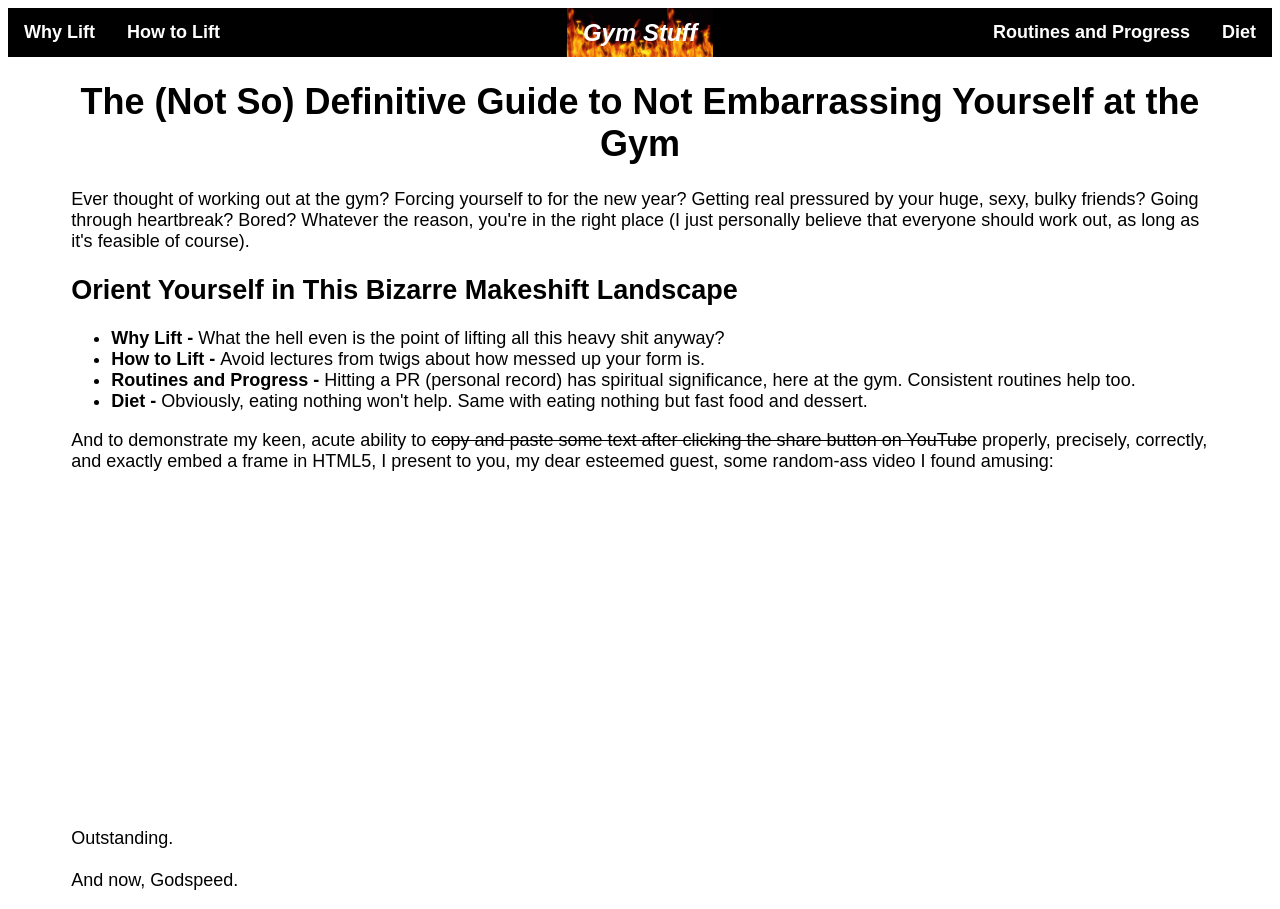
==== index.html @ 7e1041b6 "Initial commit" ====
<!DOCTYPE html>
<html lang="en">
    <head>
        <meta charset="UTF-8">
        <meta name="viewport" content="width=device-width, initial-scale=1.0">
        <meta http-equiv="X-UA-Compatible" content="ie=edge">
        <title>Gym Stuff - Home</title>
        <link rel="stylesheet" href="style.css">
    </head>
</html>
<body>
    <nav>
         <ul>
            <li><a href="why.html">Why Lift</a></li>
            <li><a href="how.html">How to Lift</a></li>
            <div id="nav-center">
                <li><a id="nav-active" href="index.html">Gym Stuff</a></li>
            </div>
            <div id="nav-right">
                <li><a href="routines-progress.html">Routines and Progress</a></li>
                <li><a href="diet.html">Diet</a></li>
            </div>
        </ul>
    </nav>

    <div id="content">
        <h1>The (Not So) Definitive Guide to Not Embarrassing Yourself at the Gym</h1>
        <p>Ever thought of working out at the gym? Forcing yourself to for the new year? Getting real pressured by your huge, sexy, bulky friends? Going through heartbreak? Bored? Whatever the reason, you're in the right place (I just personally believe that everyone should work out, as long as it's feasible of course).</p>
        <h2>Orient Yourself in This Bizarre Makeshift Landscape</h2>
        <ul>
            <li><strong>Why Lift - </strong> What the hell even is the point of lifting all this heavy shit anyway?</li>
            <li><strong>How to Lift - </strong> Avoid lectures from twigs about how messed up your form is.</li>
            <li><strong>Routines and Progress - </strong> Hitting a PR (personal record) has spiritual significance, here at the gym. Consistent routines help too.</li>
            <li><strong>Diet - </strong> Obviously, eating nothing won't help. Same with eating nothing but fast food and dessert.</li>
        </ul>
        <p>And to demonstrate my keen, acute ability to <strike>copy and paste some text after clicking the share button on YouTube</strike> properly, precisely, correctly, and exactly embed a frame in HTML5, I present to you, my dear esteemed guest, some random-ass video I found amusing:</p>
        <iframe width="560" height="315" src="https://www.youtube-nocookie.com/embed/BS-oRydlnCE?si=ySoigPkaEU59IZY6" title="YouTube video player" frameborder="0" allow="accelerometer; autoplay; clipboard-write; encrypted-media; gyroscope; picture-in-picture; web-share" referrerpolicy="strict-origin-when-cross-origin" allowfullscreen></iframe>
        <p>Outstanding.<br><br>And now, Godspeed.</p>
    </div>
</body>
---- style.css ----
body {
    font-family: sans-serif;
}

img {
    display: block;
    margin-left: auto;
    margin-right: auto;
}

ol > li::marker {
    font-weight: bold;
}

nav ul {
    background-color: black;
    list-style-type: none;
    margin: 0;
    overflow: hidden;
    padding: 0;
    position: relative;
}

nav ul li {
    float: left;
    font-size: large;
}

nav ul li a {
    color: white;
    display: block;
    font-weight: bold;
    padding: 14px 16px;
    text-decoration: none;
}

table {
    border-collapse: collapse;
    width: 50%;
}

td, th {
    border: 1px solid black;
    text-align: left;
    padding: 8px;
}

th {
    background-color: lightgray;
}

#nav-center {
    left: 50%;
    position: absolute;
    top: 50%;
    transform: translate(-50%, -50%);
}

#nav-center li a {
    font-size: x-large;
    font-style: italic;
}

#nav-right {
    float: right;
}

#nav-active, nav ul li a:hover {
    background-image: url("media/fire.gif");
    background-size: 100px;
}

#content {
    font-size: large;
    padding-left: 5%;
    padding-right: 5%;
}

#content h1 {
    text-align: center;
}
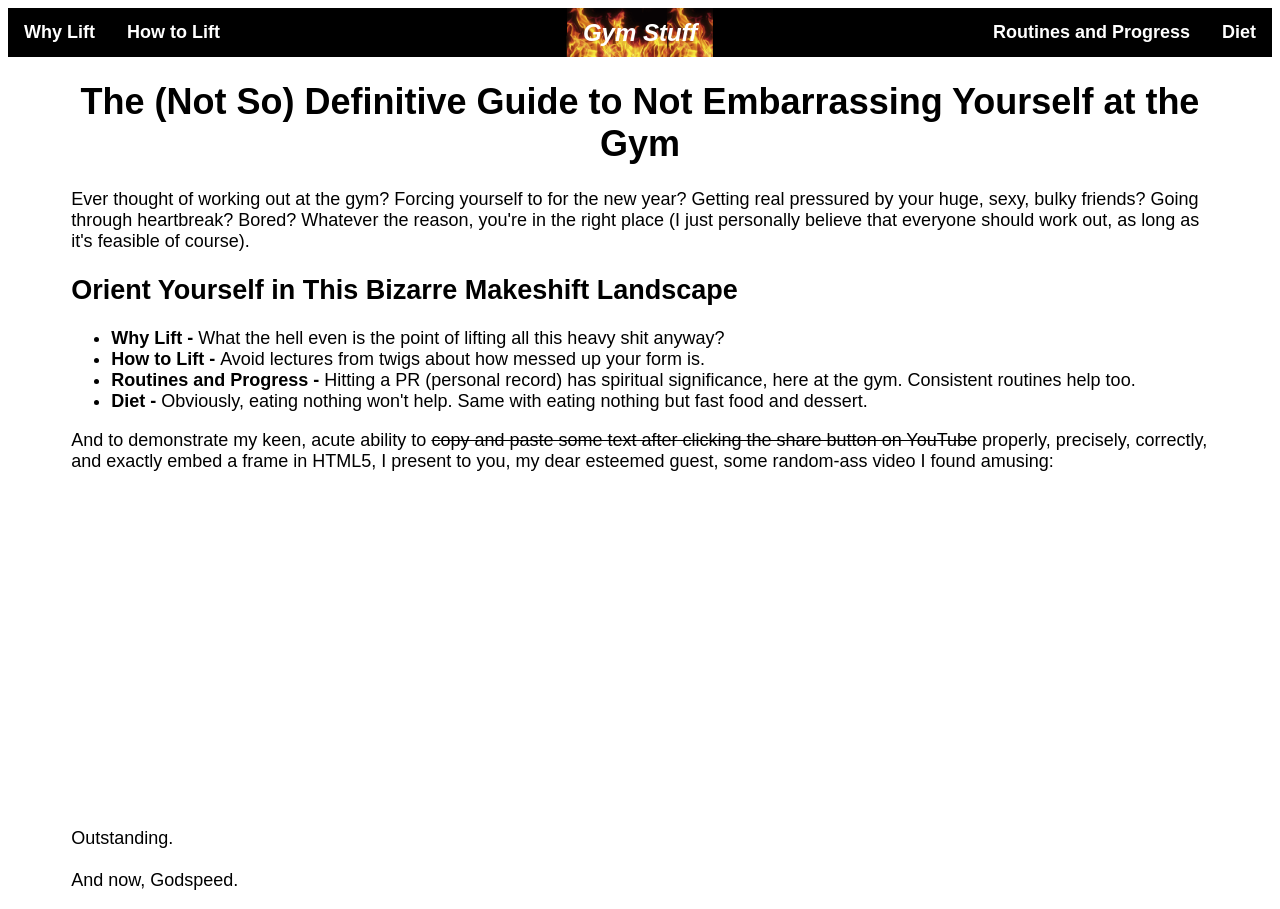
==== commit 710f3588: "fix: don't use deprecated <strike> element and rewrap Markdown files" ====
--- a/index.html
+++ b/index.html
@@ -33,7 +33,7 @@
             <li><strong>Routines and Progress - </strong> Hitting a PR (personal record) has spiritual significance, here at the gym. Consistent routines help too.</li>
             <li><strong>Diet - </strong> Obviously, eating nothing won't help. Same with eating nothing but fast food and dessert.</li>
         </ul>
-        <p>And to demonstrate my keen, acute ability to <strike>copy and paste some text after clicking the share button on YouTube</strike> properly, precisely, correctly, and exactly embed a frame in HTML5, I present to you, my dear esteemed guest, some random-ass video I found amusing:</p>
+        <p>And to demonstrate my keen, acute ability to <s>copy and paste some text after clicking the share button on YouTube</s> properly, precisely, correctly, and exactly embed a frame in HTML5, I present to you, my dear esteemed guest, some random-ass video I found amusing:</p>
         <iframe width="560" height="315" src="https://www.youtube-nocookie.com/embed/BS-oRydlnCE?si=ySoigPkaEU59IZY6" title="YouTube video player" frameborder="0" allow="accelerometer; autoplay; clipboard-write; encrypted-media; gyroscope; picture-in-picture; web-share" referrerpolicy="strict-origin-when-cross-origin" allowfullscreen></iframe>
         <p>Outstanding.<br><br>And now, Godspeed.</p>
     </div>
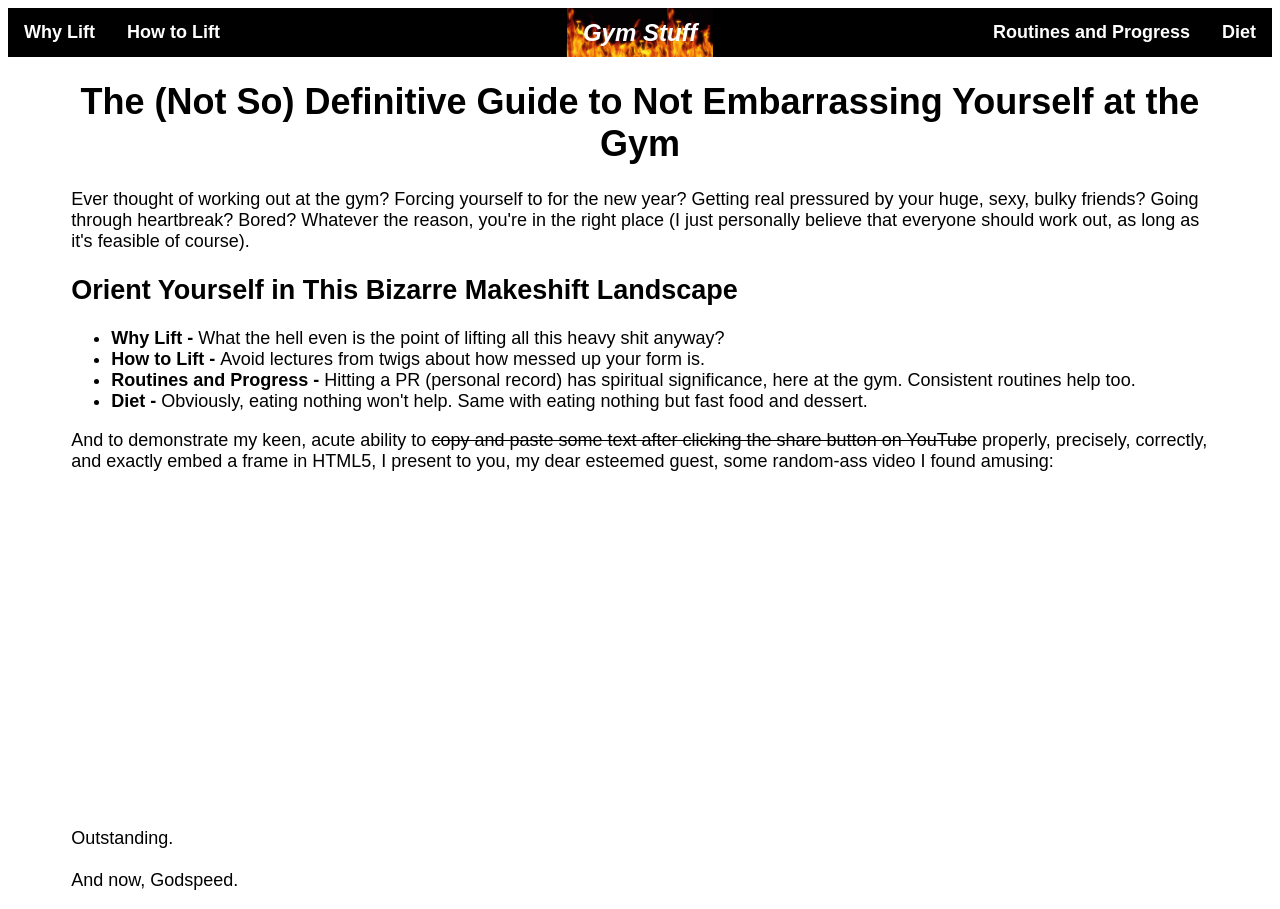
==== commit 00cfb740: "feat: use Biome for formatting and linting" ====
--- a/index.html
+++ b/index.html
@@ -10,7 +10,7 @@
 </html>
 <body>
     <nav>
-         <ul>
+        <ul>
             <li><a href="why.html">Why Lift</a></li>
             <li><a href="how.html">How to Lift</a></li>
             <div id="nav-center">
@@ -25,16 +25,57 @@
 
     <div id="content">
         <h1>The (Not So) Definitive Guide to Not Embarrassing Yourself at the Gym</h1>
-        <p>Ever thought of working out at the gym? Forcing yourself to for the new year? Getting real pressured by your huge, sexy, bulky friends? Going through heartbreak? Bored? Whatever the reason, you're in the right place (I just personally believe that everyone should work out, as long as it's feasible of course).</p>
+        <p>
+            Ever thought of working out at the gym? Forcing yourself to for the new year? Getting
+            real pressured by your huge, sexy, bulky friends? Going through heartbreak? Bored?
+            Whatever the reason, you're in the right place (I just personally believe that everyone
+            should work out, as long as it's feasible of course).
+        </p>
         <h2>Orient Yourself in This Bizarre Makeshift Landscape</h2>
         <ul>
-            <li><strong>Why Lift - </strong> What the hell even is the point of lifting all this heavy shit anyway?</li>
-            <li><strong>How to Lift - </strong> Avoid lectures from twigs about how messed up your form is.</li>
-            <li><strong>Routines and Progress - </strong> Hitting a PR (personal record) has spiritual significance, here at the gym. Consistent routines help too.</li>
-            <li><strong>Diet - </strong> Obviously, eating nothing won't help. Same with eating nothing but fast food and dessert.</li>
+            <li>
+                <strong>Why Lift - </strong>
+                What the hell even is the point of lifting all this heavy shit anyway?
+            </li>
+            <li>
+                <strong>How to Lift - </strong>
+                Avoid lectures from twigs about how messed up your form is.
+            </li>
+            <li>
+                <strong>Routines and Progress - </strong>
+                Hitting a PR (personal record) has spiritual significance, here at the gym.
+                Consistent routines help too.
+            </li>
+            <li>
+                <strong>Diet - </strong>
+                Obviously, eating nothing won't help. Same with eating nothing but fast food and
+                dessert.
+            </li>
         </ul>
-        <p>And to demonstrate my keen, acute ability to <s>copy and paste some text after clicking the share button on YouTube</s> properly, precisely, correctly, and exactly embed a frame in HTML5, I present to you, my dear esteemed guest, some random-ass video I found amusing:</p>
-        <iframe width="560" height="315" src="https://www.youtube-nocookie.com/embed/BS-oRydlnCE?si=ySoigPkaEU59IZY6" title="YouTube video player" frameborder="0" allow="accelerometer; autoplay; clipboard-write; encrypted-media; gyroscope; picture-in-picture; web-share" referrerpolicy="strict-origin-when-cross-origin" allowfullscreen></iframe>
+        <p>
+            And to demonstrate my keen, acute ability to
+            <s>copy and paste some text after clicking the share button on YouTube</s>
+            properly, precisely, correctly, and exactly embed a frame in HTML5, I present to you, my
+            dear esteemed guest, some random-ass video I found amusing:
+        </p>
+        <iframe
+            width="560"
+            height="315"
+            src="https://www.youtube-nocookie.com/embed/BS-oRydlnCE?si=ySoigPkaEU59IZY6"
+            title="YouTube video player"
+            frameborder="0"
+            allow="
+                accelerometer;
+                autoplay;
+                clipboard-write;
+                encrypted-media;
+                gyroscope;
+                picture-in-picture;
+                web-share;
+            "
+            referrerpolicy="strict-origin-when-cross-origin"
+            allowfullscreen
+        ></iframe>
         <p>Outstanding.<br><br>And now, Godspeed.</p>
     </div>
 </body>
--- a/style.css
+++ b/style.css
@@ -39,7 +39,8 @@
     width: 50%;
 }
 
-td, th {
+td,
+th {
     border: 1px solid black;
     text-align: left;
     padding: 8px;
@@ -65,7 +66,8 @@
     float: right;
 }
 
-#nav-active, nav ul li a:hover {
+#nav-active,
+nav ul li a:hover {
     background-image: url("media/fire.gif");
     background-size: 100px;
 }
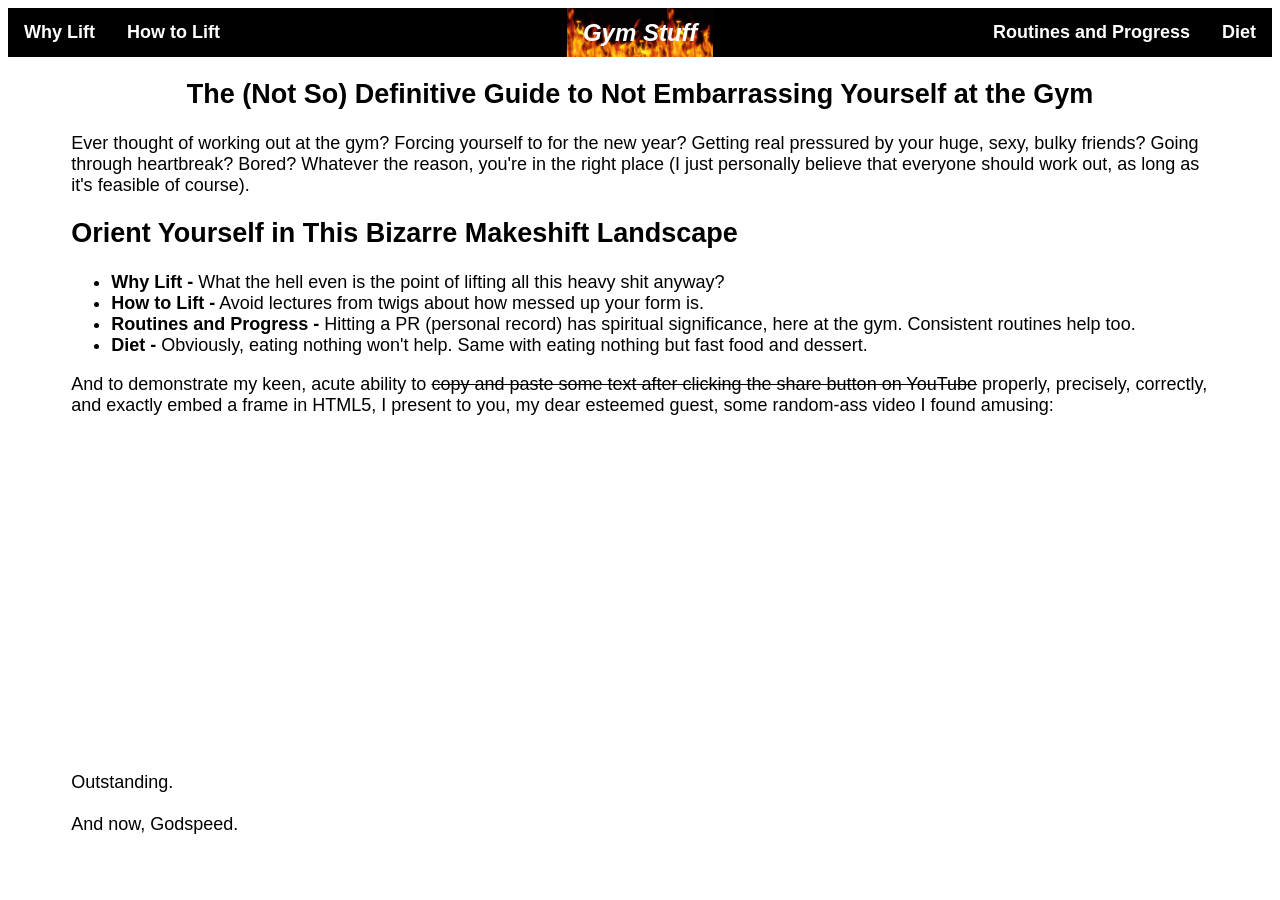
==== commit 8ca8f808: "fix: use semantic elements more and appease my LSP servers" ====
--- a/index.html
+++ b/index.html
@@ -3,79 +3,80 @@
     <head>
         <meta charset="UTF-8">
         <meta name="viewport" content="width=device-width, initial-scale=1.0">
-        <meta http-equiv="X-UA-Compatible" content="ie=edge">
         <title>Gym Stuff - Home</title>
         <link rel="stylesheet" href="style.css">
     </head>
+    <body>
+        <header>
+            <nav>
+                <ul>
+                    <li class="nav-left"><a href="why.html">Why Lift</a></li>
+                    <li class="nav-left"><a href="how.html">How to Lift</a></li>
+                    <li class="nav-center"><a id="nav-active" href="index.html">Gym Stuff</a></li>
+                    <li class="nav-right"><a href="diet.html">Diet</a></li>
+                    <li class="nav-right">
+                        <a href="routines-progress.html">Routines and Progress</a>
+                    </li>
+                </ul>
+            </nav>
+        </header>
+        <main>
+            <article>
+                <h1>The (Not So) Definitive Guide to Not Embarrassing Yourself at the Gym</h1>
+                <p>
+                    Ever thought of working out at the gym? Forcing yourself to for the new year?
+                    Getting real pressured by your huge, sexy, bulky friends? Going through
+                    heartbreak? Bored? Whatever the reason, you're in the right place (I just
+                    personally believe that everyone should work out, as long as it's feasible of
+                    course).
+                </p>
+                <h2>Orient Yourself in This Bizarre Makeshift Landscape</h2>
+                <ul>
+                    <li>
+                        <strong>Why Lift -</strong>
+                        What the hell even is the point of lifting all this heavy shit anyway?
+                    </li>
+                    <li>
+                        <strong>How to Lift -</strong>
+                        Avoid lectures from twigs about how messed up your form is.
+                    </li>
+                    <li>
+                        <strong>Routines and Progress -</strong>
+                        Hitting a PR (personal record) has spiritual significance, here at the gym.
+                        Consistent routines help too.
+                    </li>
+                    <li>
+                        <strong>Diet -</strong>
+                        Obviously, eating nothing won't help. Same with eating nothing but fast food
+                        and dessert.
+                    </li>
+                </ul>
+                <p>
+                    And to demonstrate my keen, acute ability to
+                    <s>copy and paste some text after clicking the share button on YouTube</s>
+                    properly, precisely, correctly, and exactly embed a frame in HTML5, I present to
+                    you, my dear esteemed guest, some random-ass video I found amusing:
+                </p>
+                <iframe
+                    width="560"
+                    height="315"
+                    src="https://www.youtube-nocookie.com/embed/BS-oRydlnCE?si=Z74BHpnR6dmroFjf"
+                    title="YouTube video player"
+                    frameborder="0"
+                    allow="
+                        accelerometer;
+                        autoplay;
+                        clipboard-write;
+                        encrypted-media;
+                        gyroscope;
+                        picture-in-picture;
+                        web-share;
+                    "
+                    referrerpolicy="strict-origin-when-cross-origin"
+                    allowfullscreen
+                ></iframe>
+                <p>Outstanding.<br><br>And now, Godspeed.</p>
+            </article>
+        </main>
+    </body>
 </html>
-<body>
-    <nav>
-        <ul>
-            <li><a href="why.html">Why Lift</a></li>
-            <li><a href="how.html">How to Lift</a></li>
-            <div id="nav-center">
-                <li><a id="nav-active" href="index.html">Gym Stuff</a></li>
-            </div>
-            <div id="nav-right">
-                <li><a href="routines-progress.html">Routines and Progress</a></li>
-                <li><a href="diet.html">Diet</a></li>
-            </div>
-        </ul>
-    </nav>
-
-    <div id="content">
-        <h1>The (Not So) Definitive Guide to Not Embarrassing Yourself at the Gym</h1>
-        <p>
-            Ever thought of working out at the gym? Forcing yourself to for the new year? Getting
-            real pressured by your huge, sexy, bulky friends? Going through heartbreak? Bored?
-            Whatever the reason, you're in the right place (I just personally believe that everyone
-            should work out, as long as it's feasible of course).
-        </p>
-        <h2>Orient Yourself in This Bizarre Makeshift Landscape</h2>
-        <ul>
-            <li>
-                <strong>Why Lift - </strong>
-                What the hell even is the point of lifting all this heavy shit anyway?
-            </li>
-            <li>
-                <strong>How to Lift - </strong>
-                Avoid lectures from twigs about how messed up your form is.
-            </li>
-            <li>
-                <strong>Routines and Progress - </strong>
-                Hitting a PR (personal record) has spiritual significance, here at the gym.
-                Consistent routines help too.
-            </li>
-            <li>
-                <strong>Diet - </strong>
-                Obviously, eating nothing won't help. Same with eating nothing but fast food and
-                dessert.
-            </li>
-        </ul>
-        <p>
-            And to demonstrate my keen, acute ability to
-            <s>copy and paste some text after clicking the share button on YouTube</s>
-            properly, precisely, correctly, and exactly embed a frame in HTML5, I present to you, my
-            dear esteemed guest, some random-ass video I found amusing:
-        </p>
-        <iframe
-            width="560"
-            height="315"
-            src="https://www.youtube-nocookie.com/embed/BS-oRydlnCE?si=ySoigPkaEU59IZY6"
-            title="YouTube video player"
-            frameborder="0"
-            allow="
-                accelerometer;
-                autoplay;
-                clipboard-write;
-                encrypted-media;
-                gyroscope;
-                picture-in-picture;
-                web-share;
-            "
-            referrerpolicy="strict-origin-when-cross-origin"
-            allowfullscreen
-        ></iframe>
-        <p>Outstanding.<br><br>And now, Godspeed.</p>
-    </div>
-</body>
--- a/style.css
+++ b/style.css
@@ -2,36 +2,8 @@
     font-family: sans-serif;
 }
 
-img {
-    display: block;
-    margin-left: auto;
-    margin-right: auto;
-}
-
 ol > li::marker {
     font-weight: bold;
-}
-
-nav ul {
-    background-color: black;
-    list-style-type: none;
-    margin: 0;
-    overflow: hidden;
-    padding: 0;
-    position: relative;
-}
-
-nav ul li {
-    float: left;
-    font-size: large;
-}
-
-nav ul li a {
-    color: white;
-    display: block;
-    font-weight: bold;
-    padding: 14px 16px;
-    text-decoration: none;
 }
 
 table {
@@ -50,19 +22,50 @@
     background-color: lightgray;
 }
 
-#nav-center {
+img {
+    display: block;
+    margin-left: auto;
+    margin-right: auto;
+}
+
+nav ul {
+    background-color: black;
+    list-style-type: none;
+    margin: 0;
+    overflow: hidden;
+    padding: 0;
+    position: relative;
+}
+
+nav ul li {
+    font-size: large;
+}
+
+nav ul li a {
+    color: white;
+    display: block;
+    font-weight: bold;
+    padding: 14px 16px;
+    text-decoration: none;
+}
+
+.nav-left {
+    float: left;
+}
+
+.nav-center {
     left: 50%;
     position: absolute;
     top: 50%;
     transform: translate(-50%, -50%);
 }
 
-#nav-center li a {
+.nav-center a {
     font-size: x-large;
     font-style: italic;
 }
 
-#nav-right {
+.nav-right {
     float: right;
 }
 
@@ -72,12 +75,15 @@
     background-size: 100px;
 }
 
-#content {
-    font-size: large;
+main {
     padding-left: 5%;
     padding-right: 5%;
 }
 
-#content h1 {
+article {
+    font-size: large;
+}
+
+article h1 {
     text-align: center;
 }
